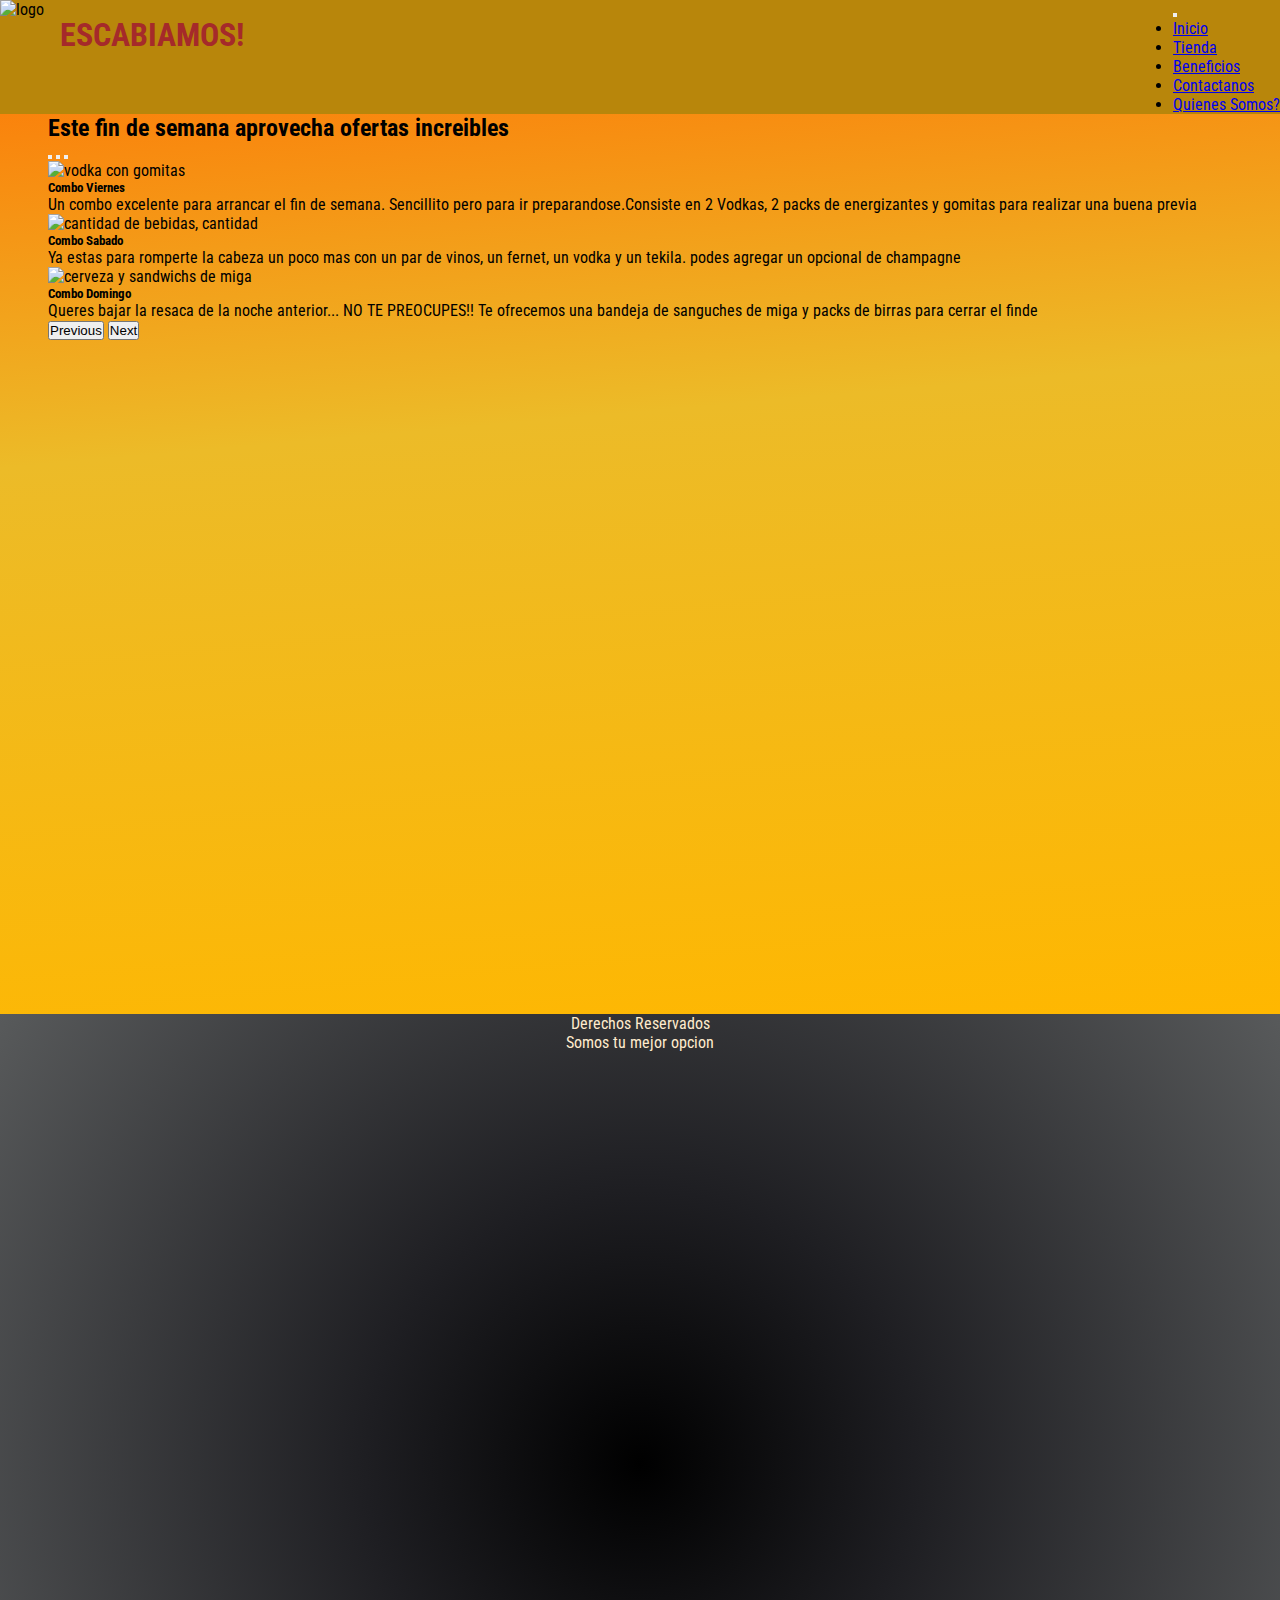
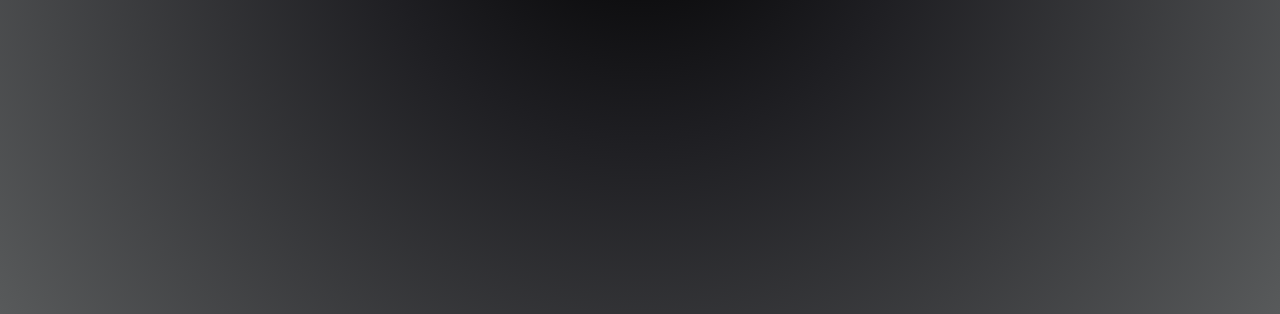
==== index.html @ c1d67223 "se agrego bootstrap en todo el sitio" ====
<!DOCTYPE html>
<html lang="en">
<head>
    <meta charset="UTF-8">
    <meta http-equiv="X-UA-Compatible" content="IE=edge">
    <meta name="viewport" content="width=device-width, initial-scale=1.0">
    <link rel="stylesheet" href="./css-bs/bootstrap.min.css">
    <link rel="stylesheet" href="./css/estilos.css">
    <link rel="preconnect" href="https://fonts.googleapis.com">
<link rel="preconnect" href="https://fonts.gstatic.com" crossorigin>
<link href="https://fonts.googleapis.com/css2?family=Roboto+Condensed:ital,wght@0,300;0,700;1,300&display=swap" rel="stylesheet">
    <title>Escabiamos</title>

</head>

<div class="grid">
<body>
    <header class="header">
    <div class="logo">
        <div><img src="./imagenes/cervezahead.png" alt="logo" style="width: 60px;"></div>
        <h1>Escabiamos!</h1>
    </div>
    <nav class="navbar navbar-expand-lg navbar-light" style="background-color:rgb(255, 200, 80)">
        <div class="container-fluid">
          <button class="navbar-toggler" type="button" data-bs-toggle="collapse" data-bs-target="#navbarNav" aria-controls="navbarNav" aria-expanded="false" aria-label="Toggle navigation">
            <span class="navbar-toggler-icon"></span>
          </button>
          <div class="collapse navbar-collapse" id="navbarNav">
            <ul class="navbar-nav">
              <li class="nav-item">
                <a class="nav-link active" aria-current="page" href="index.html">Inicio</a>
              </li>
              <li class="nav-item">
                <a class="nav-link" href="tienda.html">Tienda</a>
              </li>
              <li class="nav-item">
                <a class="nav-link" href="beneficios.html">Beneficios</a>
              </li>
              <li class="nav-item">
                <a class="nav-link" href="formulario.html">Contactanos</a>
              </li>
              <li class="nav-item">
                <a class="nav-link" href="./nosotros.html">Quienes Somos?</a>
              </li>
            </ul>
          </div>
        </div>
      </nav>

    </header>

    <main class="main">
    <h2>Este fin de semana aprovecha ofertas increibles</h2>
<div>
    <div id="carouselExampleCaptions" class="carousel slide" data-bs-ride="carousel">
        <div class="carousel-indicators">
          <button type="button" data-bs-target="#carouselExampleCaptions" data-bs-slide-to="0" class="active" aria-current="true" aria-label="Slide 1"></button>
          <button type="button" data-bs-target="#carouselExampleCaptions" data-bs-slide-to="1" aria-label="Slide 2"></button>
          <button type="button" data-bs-target="#carouselExampleCaptions" data-bs-slide-to="2" aria-label="Slide 3"></button>
        </div>
        <div class="carousel-inner">
          <div class="carousel-item active">
            <img src="./Imagenes/gomitas.jpg" class="d-block w-100" alt="vodka con gomitas">
            <div class="carousel-caption d-none d-md-block">
              <h5>Combo Viernes</h5>
              <p>Un combo excelente para arrancar el fin de semana. Sencillito pero para ir preparandose.Consiste en 2 Vodkas, 2 packs de energizantes y gomitas para realizar una buena previa</p>
            </div>
          </div>
          <div class="carousel-item">
            <img src="./Imagenes/bebidas varias.jpg" class="d-block w-100" alt="cantidad de bebidas, cantidad">
            <div class="carousel-caption d-none d-md-block">
              <h5>Combo Sabado</h5>
              <p>Ya estas para romperte la cabeza un poco mas con un par de vinos, un fernet, un vodka y un tekila. podes agregar un opcional de champagne</p>
            </div>
          </div>
          <div class="carousel-item">
            <img src="./Imagenes/sanguchebirra.jpg" class="d-block w-100" alt="cerveza y sandwichs de miga">
            <div class="carousel-caption d-none d-md-block">
              <h5>Combo Domingo</h5>
              <p>Queres bajar la resaca de la noche anterior... NO TE PREOCUPES!! Te ofrecemos una bandeja de sanguches de miga y packs de birras para cerrar el finde</p>
            </div>
          </div>
        </div>
        <button class="carousel-control-prev" type="button" data-bs-target="#carouselExampleCaptions" data-bs-slide="prev">
          <span class="carousel-control-prev-icon" aria-hidden="true"></span>
          <span class="visually-hidden">Previous</span>
        </button>
        <button class="carousel-control-next" type="button" data-bs-target="#carouselExampleCaptions" data-bs-slide="next">
          <span class="carousel-control-next-icon" aria-hidden="true"></span>
          <span class="visually-hidden">Next</span>
        </button>
      </div>
    </div>


    </main>

    <footer class="footer">
        <p>Derechos Reservados</p>
        <p>Somos tu mejor opcion</p>
    </footer>
</div>
<script src="./js/bootstrap.min.js"></script>
</body>

</html>
---- css/estilos.css ----
*{
    padding: 0px;
    margin: 0px;
}

/**HEADER**/

.header{
    background-size: cover;
    background-image: url("../Imagenes/birrafondo.jfif");
    background-color: darkgoldenrod;
    background-size: cover;
    background-position: center;
    display: flex;
    justify-content: space-between;
}

.header h1{
    text-align: justify;
    text-transform: uppercase;
    color: brown;
    font-size: 2rem;
    padding: 1rem;
    
}

.logo{
    display: flex;

}

/*NAVbar*/
.header__navbar ul{
    padding: 2rem;
    list-style-type: none;
    text-align: end;
    text-shadow: chartreuse;
    box-shadow: chocolate;
    text-justify: inter-ideograph;
}

.header__navbar li{
    display: inline-block;
    ;
}
.header__navbar a{
    text-decoration: none;
    color: rgb(22, 19, 19);
    text-transform: uppercase;
    text-align: center;
    background-color: rgb(174, 232, 236);
    padding: 0.5rem;
    font-size: 1rem;
}

.tamanioimagen{
    height: 200px;
    width: 200px;
}

.header .navbar {
    background-color: transparent !important;
  }
/*BODY*/
body{
    font-family: 'Roboto Condensed', sans-serif;
    
}

/*MAIN*/
.main{
    background-color: rgb(235, 178, 110);
    padding-left: 3rem;
    padding-right: 3rem;
    background: linear-gradient(175deg, rgba(250,131,12,1) 0%, rgba(236,187,40,1) 35%, rgba(255,183,0,1) 100%);
    height: 100vh;
}
.main img{
    height: 80vh;

}

.main-tienda{
    background-color: rgb(235, 178, 110);
    padding-left: 3rem;
    padding-right: 3rem;
    background: linear-gradient(175deg, rgba(250,131,12,1) 0%, rgba(236,187,40,1) 35%, rgba(255,183,0,1) 100%);
    height: 500px;
}


.main-tienda-div{
    display: flex;
    align-items: center;
    
}

.main-tienda img{
width: 200px;
height: 200px;
}

.main__div{
    padding: 2rem;
    font-size: medium;
    line-height: 1.2rem;
    justify-content: center;


    display: flex;
    justify-content: center;

}
.main__div--1{
    text-align: center;
    border-style: outset;
    transition: all 50ms ease-in-out;
}

.main__div--1:hover{
    transform: scale(1.02);
}

.main__div--2{
    text-align: center;
    border-style: outset;
    transition: all 50ms ease-in-out;
}

.main__div--2:hover{
    transform: scale(1.02);
}

.main__div--3{
    text-align: center;
    border-style: outset;
    transition: all 50ms ease-in-out;
}

.main__div--3:hover{
    transform: scale(1.02);
}

/*FOOTER*/

.footer{
    background-color: black;
    color: blanchedalmond;
    background: radial-gradient(circle, rgba(0,0,0,1) 0%, rgba(30,30,34,1) 35%, rgba(88,90,91,1) 100%);
    
}

.footer__ul{

    text-align: center;
    display: flex;
    justify-content: center;
}

.footer__ul li{
    padding: 2rem;
    text-decoration: none;
    text-transform: uppercase;
}

.footer p{
    display: flex;
    text-align: center;
    justify-content: center;
}

/*GRID*/

.grid{
    display: grid;
    grid-template-columns: 3;
    grid-template-rows: 4;
    grid-template-areas: 
    "header header header"
    "main main main"
    "main main main"
    "footer footer footer";
}

header{
    grid-area: header ;

}

main{
    grid-area: main;
    height: 400px;
}

footer{
    grid-area: footer;
    height: 100vh;
}


.grids{
    display: grid;
    grid-template-columns: 3;
    grid-template-rows: 4;
    grid-template-areas: 
    "header header header"
    "main main aside"
    "main main aside"
    "footer footer footer";
}

aside{
    grid-area: aside;
}

.aside{
    background-color: rgb(235, 178, 110);
    text-align: center;
    border-style: solid;
}

/* tamaño carousel*/
.tamaniocarousel{

}
/*media queries*/
@media only screen and (max-width: 748px){
.querie{
    display: flex;
    flex-direction: column;
}

header{
    display: flex;
    justify-content: space-around;
}

li{
    padding: 2px;
    display: flex;
    flex-direction: row;
}

.grids{
    grid-template-columns: 1fr 1fr 1fr;
    grid-template-rows: 1fr 1fr 1fr 1fr;
    display: grid;
    grid-template-areas:
    "header header header"
    "main main main"
    "aside aside aside"
    "footer footer footer";
}

header{
    grid-area: header;
}

main{
    grid-area: main;

}

aside{
    grid-area: aside;
}

footer{
    grid-area: footer;
}

ul{
    display: flex;
    flex-direction: column;
}

li{
    width: 0.1rem;
}

}

@media (max-width: 1200px){
   *HEADER*

.header{
    background-size: cover;
    background-image: url("../Imagenes/birrafondo.jfif");
    background-color: darkgoldenrod;
    background-size: cover;
    background-position: center;
    display: flex;
    justify-content: space-between;
}

.header h1{
    text-align: justify;
    text-transform: uppercase;
    color: brown;
    font-size: 2rem;
    padding: 1rem;
    
}

.logo{
    display: flex;

}

/*NAVbar*/
.header__navbar ul{
    padding: 2rem;
    list-style-type: none;
    text-align: end;
    text-shadow: chartreuse;
    box-shadow: chocolate;
    text-justify: inter-ideograph;
}

.header__navbar li{
    display: inline-block;
    ;
}
.header__navbar a{
    text-decoration: none;
    color: rgb(22, 19, 19);
    text-transform: uppercase;
    text-align: center;
    background-color: rgb(174, 232, 236);
    padding: 0.5rem;
    font-size: 1rem;
}

.tamanioimagen{
    height: 200px;
    width: 200px;
}

.header .navbar {
    background-color: transparent !important;
  }
/*BODY*/
body{
    font-family: 'Roboto Condensed', sans-serif;
    
}

/*MAIN*/
.main{
    background-color: rgb(235, 178, 110);
    text-align: center;
    background: linear-gradient(175deg, rgba(250,131,12,1) 0%, rgba(236,187,40,1) 35%, rgba(255,183,0,1) 100%);

}
.main img{
    height: 200px;
    width: 200px;
}


.main__div{
    padding: 2rem;
    font-size: medium;
    line-height: 1.2rem;
    justify-content: center;


    display: flex;
    justify-content: center;

}
.main__div--1{
    text-align: center;
    border-style: outset;
    transition: all 50ms ease-in-out;
}

.main__div--1:hover{
    transform: scale(1.02);
}

.main__div--2{
    text-align: center;
    border-style: outset;
    transition: all 50ms ease-in-out;
}

.main__div--2:hover{
    transform: scale(1.02);
}

.main__div--3{
    text-align: center;
    border-style: outset;
    transition: all 50ms ease-in-out;
}

.main__div--3:hover{
    transform: scale(1.02);
}

/*FOOTER*/

.footer{
    background-color: black;
    color: blanchedalmond;
    background: radial-gradient(circle, rgba(0,0,0,1) 0%, rgba(30,30,34,1) 35%, rgba(88,90,91,1) 100%);
}

.footer__ul{

    text-align: center;
    display: flex;
    justify-content: center;
}

.footer__ul li{
    padding: 2rem;
    text-decoration: none;
    text-transform: uppercase;
}

.footer p{
    display: flex;
    text-align: center;
    justify-content: center;
}

/*GRID*/

.grid{
    display: grid;
    grid-template-columns: 3;
    grid-template-rows: 4;
    grid-template-areas: 
    "header header header"
    "main main main"
    "main main main"
    "footer footer footer";
}

header{
    grid-area: header ;

}

main{
    grid-area: main;
}

footer{
    grid-area: footer;
    
}


.grids{
    display: grid;
    grid-template-columns: 3;
    grid-template-rows: 4;
    grid-template-areas: 
    "header header header"
    "main main aside"
    "main main aside"
    "footer footer footer";
}

aside{
    grid-area: aside;
}

.aside{
    background-color: rgb(235, 178, 110);
    text-align: center;
    border-style: solid;
}

/*tamaño carousel*/
.tamaniocarousel{
    padding-left: 30rem;
    padding-right: 30rem;
}
 
}
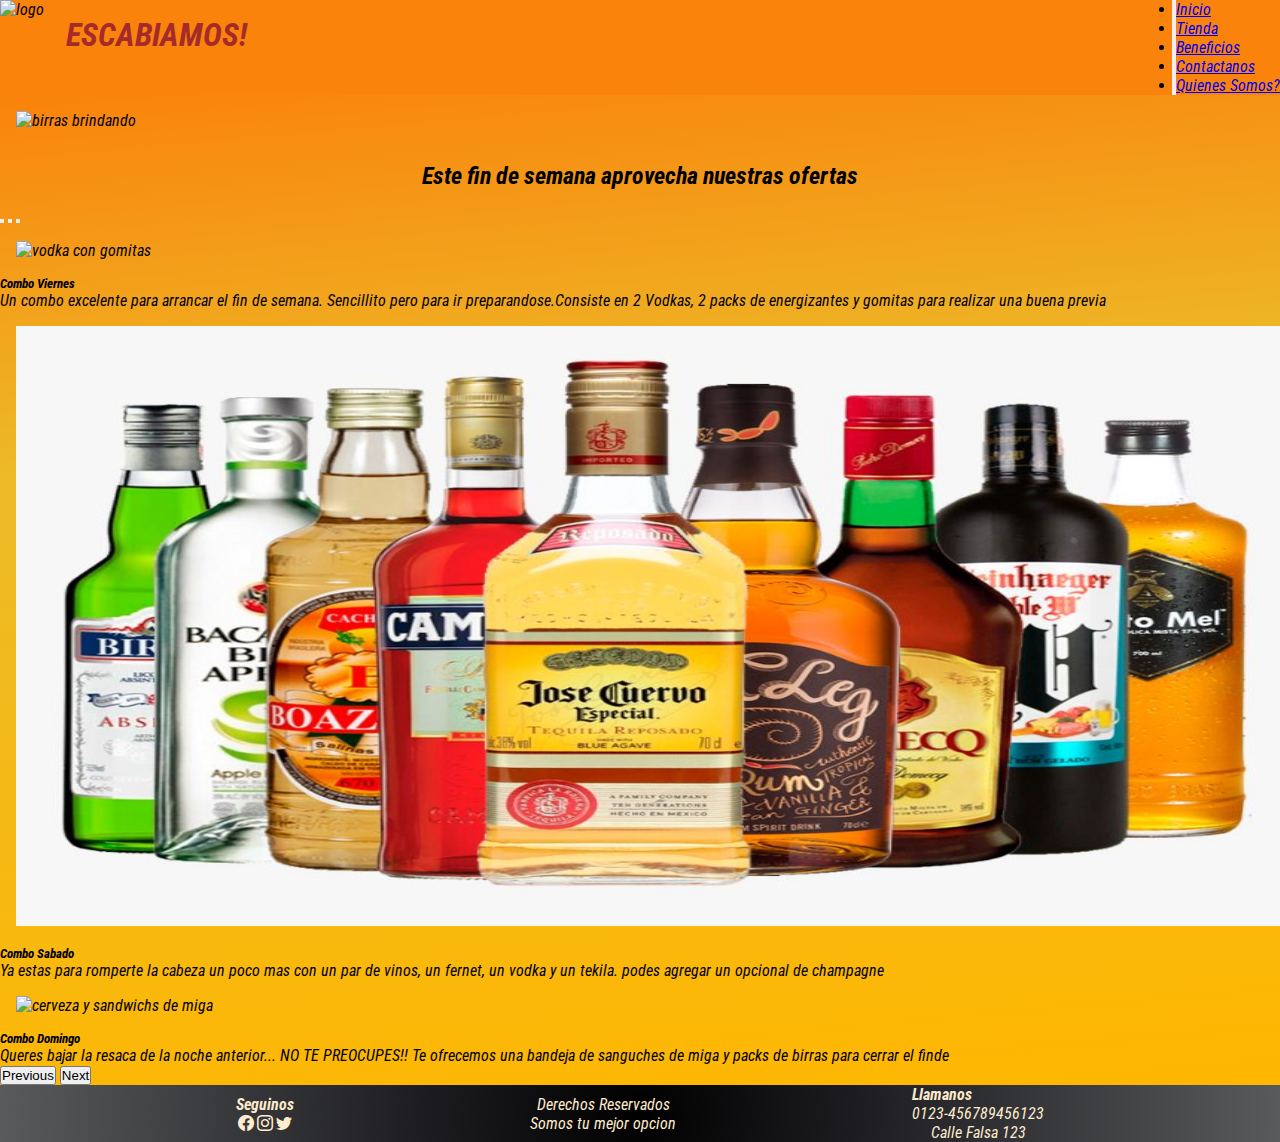
==== commit 61fb51ed: "mergeo" ====
--- a/index.html
+++ b/index.html
@@ -1,28 +1,36 @@
 <!DOCTYPE html>
 <html lang="en">
+
 <head>
-    <meta charset="UTF-8">
-    <meta http-equiv="X-UA-Compatible" content="IE=edge">
-    <meta name="viewport" content="width=device-width, initial-scale=1.0">
-    <link rel="stylesheet" href="./css-bs/bootstrap.min.css">
-    <link rel="stylesheet" href="./css/estilos.css">
-    <link rel="preconnect" href="https://fonts.googleapis.com">
-<link rel="preconnect" href="https://fonts.gstatic.com" crossorigin>
-<link href="https://fonts.googleapis.com/css2?family=Roboto+Condensed:ital,wght@0,300;0,700;1,300&display=swap" rel="stylesheet">
-    <title>Escabiamos</title>
+  <meta charset="UTF-8">
+  <meta http-equiv="X-UA-Compatible" content="IE=edge">
+  <meta name="keywords" content="bebidas, alcoholicas, comprar, tienda, de, bebidas, promociones">
+  <meta name="description" content="seccion de promociones de bebidas">
+  <meta name="viewport" content="width=device-width, initial-scale=1.0">
+  <link rel="stylesheet" href="https://cdn.jsdelivr.net/npm/bootstrap-icons@1.8.1/font/bootstrap-icons.css">
+  <link rel="stylesheet" href="./css-bs/bootstrap.min.css">
+  <link rel="stylesheet" href="./css/estilos.css">
+  <link rel="preconnect" href="https://fonts.googleapis.com">
+  <link rel="preconnect" href="https://fonts.gstatic.com" crossorigin>
+  <link rel="preconnect" href="https://fonts.googleapis.com">
+  <link rel="preconnect" href="https://fonts.gstatic.com" crossorigin>
+  <link href="https://fonts.googleapis.com/css2?family=Acme&family=Roboto+Condensed:ital,wght@0,300;0,700;1,300&family=Source+Serif+4:ital,wght@0,300;0,600;0,700;1,300;1,600;1,700&display=swap" rel="stylesheet">
+  <title>Escabiamos</title>
 
 </head>
 
 <div class="grid">
-<body>
+
+  <body>
     <header class="header">
-    <div class="logo">
-        <div><img src="./imagenes/cervezahead.png" alt="logo" style="width: 60px;"></div>
+      <div class="logo">
+        <div><img src="./imagenes/cervezahead.png" alt="logo"></div>
         <h1>Escabiamos!</h1>
-    </div>
-    <nav class="navbar navbar-expand-lg navbar-light" style="background-color:rgb(255, 200, 80)">
+      </div>
+      <nav class="navbar navbar-expand-lg navbar-light" style="background-color:rgb(255, 200, 80)">
         <div class="container-fluid">
-          <button class="navbar-toggler" type="button" data-bs-toggle="collapse" data-bs-target="#navbarNav" aria-controls="navbarNav" aria-expanded="false" aria-label="Toggle navigation">
+          <button class="navbar-toggler" type="button" data-bs-toggle="collapse" data-bs-target="#navbarNav"
+            aria-controls="navbarNav" aria-expanded="false" aria-label="Toggle navigation">
             <span class="navbar-toggler-icon"></span>
           </button>
           <div class="collapse navbar-collapse" id="navbarNav">
@@ -50,54 +58,111 @@
     </header>
 
     <main class="main">
-    <h2>Este fin de semana aprovecha ofertas increibles</h2>
-<div>
-    <div id="carouselExampleCaptions" class="carousel slide" data-bs-ride="carousel">
-        <div class="carousel-indicators">
-          <button type="button" data-bs-target="#carouselExampleCaptions" data-bs-slide-to="0" class="active" aria-current="true" aria-label="Slide 1"></button>
-          <button type="button" data-bs-target="#carouselExampleCaptions" data-bs-slide-to="1" aria-label="Slide 2"></button>
-          <button type="button" data-bs-target="#carouselExampleCaptions" data-bs-slide-to="2" aria-label="Slide 3"></button>
-        </div>
-        <div class="carousel-inner">
-          <div class="carousel-item active">
-            <img src="./Imagenes/gomitas.jpg" class="d-block w-100" alt="vodka con gomitas">
-            <div class="carousel-caption d-none d-md-block">
-              <h5>Combo Viernes</h5>
-              <p>Un combo excelente para arrancar el fin de semana. Sencillito pero para ir preparandose.Consiste en 2 Vodkas, 2 packs de energizantes y gomitas para realizar una buena previa</p>
+
+      <img src="./imagenes/brindis.jpg" alt="birras brindando">
+      <h2>Este fin de semana aprovecha nuestras ofertas</h2>
+      
+      <div class="ocultarMovil">
+      <div>
+        <div id="carouselExampleCaptions" class="carousel slide" data-bs-ride="carousel">
+          <div class="carousel-indicators">
+            <button type="button" data-bs-target="#carouselExampleCaptions" data-bs-slide-to="0" class="active"
+              aria-current="true" aria-label="Slide 1"></button>
+            <button type="button" data-bs-target="#carouselExampleCaptions" data-bs-slide-to="1"
+              aria-label="Slide 2"></button>
+            <button type="button" data-bs-target="#carouselExampleCaptions" data-bs-slide-to="2"
+              aria-label="Slide 3"></button>
+          </div>
+          <div class="carousel-inner">
+            <div class="carousel-item active">
+              <img src="./Imagenes/gomitas.jpg" class="d-block w-100" alt="vodka con gomitas">
+              <div class="carousel-caption d-none d-md-block">
+                <h5>Combo Viernes</h5>
+                <p>Un combo excelente para arrancar el fin de semana. Sencillito pero para ir preparandose.Consiste en 2
+                  Vodkas, 2 packs de energizantes y gomitas para realizar una buena previa</p>
+              </div>
+            </div>
+            <div class="carousel-item">
+              <img src="./Imagenes/bebidasvarias.jpg" class="d-block w-100" alt="cantidad de bebidas, cantidad">
+              <div class="carousel-caption d-none d-md-block">
+                <h5>Combo Sabado</h5>
+                <p>Ya estas para romperte la cabeza un poco mas con un par de vinos, un fernet, un vodka y un tekila.
+                  podes agregar un opcional de champagne</p>
+              </div>
+            </div>
+            <div class="carousel-item">
+              <img src="./Imagenes/sanguchebirra.jpg" class="d-block w-100" alt="cerveza y sandwichs de miga">
+              <div class="carousel-caption d-none d-md-block">
+                <h5>Combo Domingo</h5>
+                <p>Queres bajar la resaca de la noche anterior... NO TE PREOCUPES!! Te ofrecemos una bandeja de
+                  sanguches de miga y packs de birras para cerrar el finde</p>
+              </div>
             </div>
           </div>
-          <div class="carousel-item">
-            <img src="./Imagenes/bebidas varias.jpg" class="d-block w-100" alt="cantidad de bebidas, cantidad">
-            <div class="carousel-caption d-none d-md-block">
-              <h5>Combo Sabado</h5>
-              <p>Ya estas para romperte la cabeza un poco mas con un par de vinos, un fernet, un vodka y un tekila. podes agregar un opcional de champagne</p>
-            </div>
-          </div>
-          <div class="carousel-item">
-            <img src="./Imagenes/sanguchebirra.jpg" class="d-block w-100" alt="cerveza y sandwichs de miga">
-            <div class="carousel-caption d-none d-md-block">
-              <h5>Combo Domingo</h5>
-              <p>Queres bajar la resaca de la noche anterior... NO TE PREOCUPES!! Te ofrecemos una bandeja de sanguches de miga y packs de birras para cerrar el finde</p>
-            </div>
+          <button class="carousel-control-prev" type="button" data-bs-target="#carouselExampleCaptions"
+            data-bs-slide="prev">
+            <span class="carousel-control-prev-icon" aria-hidden="true"></span>
+            <span class="visually-hidden">Previous</span>
+          </button>
+          <button class="carousel-control-next" type="button" data-bs-target="#carouselExampleCaptions"
+            data-bs-slide="next">
+            <span class="carousel-control-next-icon" aria-hidden="true"></span>
+            <span class="visually-hidden">Next</span>
+          </button>
+        </div>
+      </div>
+
+    </div>
+
+  <div class="ocultarDiv">
+        <div>
+          <div class="imgMain">
+            <img src="./imagenes/gomitas.jpg" alt="vodka con gomitas">
+            <p>COMBO VIERNES:
+              Un combo excelente para arrancar el fin de semana. Sencillito pero para ir preparandose.Consiste en 2
+              Vodkas, 2 packs de energizantes y gomitas para realizar una buena previa</p>
           </div>
         </div>
-        <button class="carousel-control-prev" type="button" data-bs-target="#carouselExampleCaptions" data-bs-slide="prev">
-          <span class="carousel-control-prev-icon" aria-hidden="true"></span>
-          <span class="visually-hidden">Previous</span>
-        </button>
-        <button class="carousel-control-next" type="button" data-bs-target="#carouselExampleCaptions" data-bs-slide="next">
-          <span class="carousel-control-next-icon" aria-hidden="true"></span>
-          <span class="visually-hidden">Next</span>
-        </button>
+
+        <div class="divMain">
+          <div class="imgMain">
+            <img src="./imagenes/bebidasvarias.jpg" alt="cantidad de bebidas">
+            <p>COMBO SABADO:
+              Un combo excelente para arrancar el fin de semana. Sencillito pero para ir preparandose.Consiste en 2
+              Vodkas, 2 packs de energizantes y gomitas para realizar una buena previa</p>
+          </div>
+        </div>
+        
+
+        <div>
+          <div class="imgMain">
+            <img src="./imagenes/sanguchebirra.jpg" alt="birras y sanguches">
+            <p>COMBO DOMINGO:
+              Queres bajar la resaca de la noche anterior... NO TE PREOCUPES!! Te ofrecemos una bandeja de
+              sanguches de miga y packs de birras para cerrar el finde</p>
+          </div>
+        </div>
       </div>
-    </div>
-
-
     </main>
 
     <footer class="footer">
+      <div class="footer__div1">
+        <h4>Seguinos</h4>
+        <div>
+          <i class="bi bi-facebook"></i>
+          <i class="bi bi-instagram"></i>
+          <i class="bi bi-twitter"></i>
+        </div>
+      </div>
+      <div>
         <p>Derechos Reservados</p>
         <p>Somos tu mejor opcion</p>
+      </div> 
+      <div class="footer__div2">
+        <h4>Llamanos</h4>
+        <p>0123-456789456123</p>
+        <p>Calle Falsa 123</p>
+      </div>
     </footer>
 </div>
 <script src="./js/bootstrap.min.js"></script>
--- a/css/estilos.css
+++ b/css/estilos.css
@@ -1,484 +1,559 @@
-*{
-    padding: 0px;
-    margin: 0px;
+* {
+  padding: 0;
+  margin: 0;
 }
 
-/**HEADER**/
-
-.header{
-    background-size: cover;
-    background-image: url("../Imagenes/birrafondo.jfif");
-    background-color: darkgoldenrod;
-    background-size: cover;
-    background-position: center;
-    display: flex;
-    justify-content: space-between;
+body {
+  font-family: 'Source Serif 4', sans-serif;
+  font-weight: 400;
+  font-style: italic;
 }
 
-.header h1{
+/*Movil*/
+@media (max-width: 576px) {
+  /**HEADER**/
+  .header {
+    background-color: #fa830c;
+    display: -webkit-box;
+    display: -ms-flexbox;
+    display: flex;
+    -webkit-box-pack: justify;
+        -ms-flex-pack: justify;
+            justify-content: space-between;
+  }
+  .header h1 {
     text-align: justify;
     text-transform: uppercase;
     color: brown;
     font-size: 2rem;
     padding: 1rem;
-    
-}
-
-.logo{
-    display: flex;
-
-}
-
-/*NAVbar*/
-.header__navbar ul{
-    padding: 2rem;
-    list-style-type: none;
-    text-align: end;
-    text-shadow: chartreuse;
-    box-shadow: chocolate;
-    text-justify: inter-ideograph;
-}
-
-.header__navbar li{
-    display: inline-block;
-    ;
-}
-.header__navbar a{
-    text-decoration: none;
-    color: rgb(22, 19, 19);
-    text-transform: uppercase;
-    text-align: center;
-    background-color: rgb(174, 232, 236);
-    padding: 0.5rem;
-    font-size: 1rem;
-}
-
-.tamanioimagen{
-    height: 200px;
-    width: 200px;
-}
-
-.header .navbar {
+  }
+  .header div {
+    display: -webkit-box;
+    display: -ms-flexbox;
+    display: flex;
+  }
+  .header img {
+    height: 50px;
+    width: 50px;
+  }
+  .header .navbar {
     background-color: transparent !important;
   }
-/*BODY*/
-body{
+  /*BODY*/
+  body {
     font-family: 'Roboto Condensed', sans-serif;
-    
-}
-
-/*MAIN*/
-.main{
-    background-color: rgb(235, 178, 110);
-    padding-left: 3rem;
-    padding-right: 3rem;
-    background: linear-gradient(175deg, rgba(250,131,12,1) 0%, rgba(236,187,40,1) 35%, rgba(255,183,0,1) 100%);
-    height: 100vh;
-}
-.main img{
-    height: 80vh;
-
-}
-
-.main-tienda{
-    background-color: rgb(235, 178, 110);
-    padding-left: 3rem;
-    padding-right: 3rem;
-    background: linear-gradient(175deg, rgba(250,131,12,1) 0%, rgba(236,187,40,1) 35%, rgba(255,183,0,1) 100%);
-    height: 500px;
-}
-
-
-.main-tienda-div{
-    display: flex;
-    align-items: center;
-    
-}
-
-.main-tienda img{
-width: 200px;
-height: 200px;
-}
-
-.main__div{
-    padding: 2rem;
-    font-size: medium;
-    line-height: 1.2rem;
-    justify-content: center;
-
-
-    display: flex;
-    justify-content: center;
-
-}
-.main__div--1{
-    text-align: center;
-    border-style: outset;
-    transition: all 50ms ease-in-out;
-}
-
-.main__div--1:hover{
-    transform: scale(1.02);
-}
-
-.main__div--2{
-    text-align: center;
-    border-style: outset;
-    transition: all 50ms ease-in-out;
-}
-
-.main__div--2:hover{
-    transform: scale(1.02);
-}
-
-.main__div--3{
-    text-align: center;
-    border-style: outset;
-    transition: all 50ms ease-in-out;
-}
-
-.main__div--3:hover{
-    transform: scale(1.02);
-}
-
-/*FOOTER*/
-
-.footer{
+  }
+  /*MAIN*/
+  .main {
+    background-color: #ebb26e;
+    background: linear-gradient(175deg, #fa830c 0%, #ecbb28 35%, #ffb700 100%);
+  }
+  .main img {
+    max-width: 100%;
+    max-height: 100%;
+    padding: 1rem;
+  }
+  .main h2 {
+    font-style: oblique;
+    padding: 1rem;
+    text-align: center;
+    text-shadow: #16ac37;
+  }
+  .main__form {
+    display: -webkit-box;
+    display: -ms-flexbox;
+    display: flex;
+    -webkit-box-pack: center;
+        -ms-flex-pack: center;
+            justify-content: center;
+    -webkit-box-align: center;
+        -ms-flex-align: center;
+            align-items: center;
+    -webkit-box-orient: vertical;
+    -webkit-box-direction: normal;
+        -ms-flex-direction: column;
+            flex-direction: column;
+    text-align: center;
+  }
+  .main__tienda {
+    display: -webkit-box;
+    display: -ms-flexbox;
+    display: flex;
+    -webkit-box-align: center;
+        -ms-flex-align: center;
+            align-items: center;
+    -webkit-box-pack: center;
+        -ms-flex-pack: center;
+            justify-content: center;
+    background: linear-gradient(175deg, #fa830c 0%, #ecbb28 35%, #ffb700 100%);
+  }
+  .imgMain {
+    display: -webkit-box;
+    display: -ms-flexbox;
+    display: flex;
+    -webkit-box-orient: horizontal;
+    -webkit-box-direction: normal;
+        -ms-flex-direction: row;
+            flex-direction: row;
+    font-size: small;
+  }
+  .imgMain img {
+    width: 100px;
+    height: 100px;
+  }
+  .aside {
+    background-color: #ebb26e;
+    background: linear-gradient(175deg, #fa830c 0%, #ecbb28 35%, #ffb700 100%);
+  }
+  /*FOOTER*/
+  .footer {
     background-color: black;
     color: blanchedalmond;
-    background: radial-gradient(circle, rgba(0,0,0,1) 0%, rgba(30,30,34,1) 35%, rgba(88,90,91,1) 100%);
-    
-}
-
-.footer__ul{
-
-    text-align: center;
-    display: flex;
-    justify-content: center;
-}
-
-.footer__ul li{
+    background: radial-gradient(circle, black 0%, #1e1e22 35%, #585a5b 100%);
+    display: -webkit-box;
+    display: -ms-flexbox;
+    display: flex;
+    -webkit-box-orient: vertical;
+    -webkit-box-direction: normal;
+        -ms-flex-direction: column;
+            flex-direction: column;
+    -webkit-box-pack: center;
+        -ms-flex-pack: center;
+            justify-content: center;
+    -webkit-box-align: center;
+        -ms-flex-align: center;
+            align-items: center;
+  }
+  .footer .footer__div1 {
+    display: -webkit-box;
+    display: -ms-flexbox;
+    display: flex;
+    -webkit-box-orient: vertical;
+    -webkit-box-direction: normal;
+        -ms-flex-direction: column;
+            flex-direction: column;
+  }
+  .footer .footer__div1 div {
+    display: -webkit-box;
+    display: -ms-flexbox;
+    display: flex;
+    -webkit-box-orient: horizontal;
+    -webkit-box-direction: normal;
+        -ms-flex-direction: row;
+            flex-direction: row;
+    -ms-flex-pack: distribute;
+        justify-content: space-around;
+  }
+  .footer .footer__div2 {
+    display: -webkit-box;
+    display: -ms-flexbox;
+    display: flex;
+    -webkit-box-pack: center;
+        -ms-flex-pack: center;
+            justify-content: center;
+    -webkit-box-orient: vertical;
+    -webkit-box-direction: normal;
+        -ms-flex-direction: column;
+            flex-direction: column;
+  }
+  .footer ul {
+    text-align: center;
+    display: -webkit-box;
+    display: -ms-flexbox;
+    display: flex;
+    -webkit-box-pack: center;
+        -ms-flex-pack: center;
+            justify-content: center;
+  }
+  .footer li {
     padding: 2rem;
     text-decoration: none;
     text-transform: uppercase;
+  }
+  .footer p {
+    text-align: center;
+  }
+  .ocultarMovil {
+    display: none;
+  }
 }
 
-.footer p{
-    display: flex;
-    text-align: center;
-    justify-content: center;
-}
-
-/*GRID*/
-
-.grid{
-    display: grid;
-    grid-template-columns: 3;
-    grid-template-rows: 4;
-    grid-template-areas: 
-    "header header header"
-    "main main main"
-    "main main main"
-    "footer footer footer";
-}
-
-header{
-    grid-area: header ;
-
-}
-
-main{
-    grid-area: main;
-    height: 400px;
-}
-
-footer{
-    grid-area: footer;
-    height: 100vh;
-}
-
-
-.grids{
-    display: grid;
-    grid-template-columns: 3;
-    grid-template-rows: 4;
-    grid-template-areas: 
-    "header header header"
-    "main main aside"
-    "main main aside"
-    "footer footer footer";
-}
-
-aside{
-    grid-area: aside;
-}
-
-.aside{
-    background-color: rgb(235, 178, 110);
-    text-align: center;
-    border-style: solid;
-}
-
-/* tamaño carousel*/
-.tamaniocarousel{
-
-}
-/*media queries*/
-@media only screen and (max-width: 748px){
-.querie{
-    display: flex;
-    flex-direction: column;
-}
-
-header{
-    display: flex;
-    justify-content: space-around;
-}
-
-li{
-    padding: 2px;
-    display: flex;
-    flex-direction: row;
-}
-
-.grids{
-    grid-template-columns: 1fr 1fr 1fr;
-    grid-template-rows: 1fr 1fr 1fr 1fr;
-    display: grid;
-    grid-template-areas:
-    "header header header"
-    "main main main"
-    "aside aside aside"
-    "footer footer footer";
-}
-
-header{
-    grid-area: header;
-}
-
-main{
-    grid-area: main;
-
-}
-
-aside{
-    grid-area: aside;
-}
-
-footer{
-    grid-area: footer;
-}
-
-ul{
-    display: flex;
-    flex-direction: column;
-}
-
-li{
-    width: 0.1rem;
-}
-
-}
-
-@media (max-width: 1200px){
-   *HEADER*
-
-.header{
-    background-size: cover;
-    background-image: url("../Imagenes/birrafondo.jfif");
-    background-color: darkgoldenrod;
-    background-size: cover;
-    background-position: center;
-    display: flex;
-    justify-content: space-between;
-}
-
-.header h1{
+/*TABLET*/
+@media (min-width: 768px) {
+  /**HEADER**/
+  .header {
+    background-color: #fa830c;
+    display: -webkit-box;
+    display: -ms-flexbox;
+    display: flex;
+    -webkit-box-pack: justify;
+        -ms-flex-pack: justify;
+            justify-content: space-between;
+  }
+  .header h1 {
     text-align: justify;
     text-transform: uppercase;
     color: brown;
     font-size: 2rem;
     padding: 1rem;
-    
-}
-
-.logo{
-    display: flex;
-
-}
-
-/*NAVbar*/
-.header__navbar ul{
-    padding: 2rem;
-    list-style-type: none;
-    text-align: end;
-    text-shadow: chartreuse;
-    box-shadow: chocolate;
-    text-justify: inter-ideograph;
-}
-
-.header__navbar li{
-    display: inline-block;
-    ;
-}
-.header__navbar a{
-    text-decoration: none;
-    color: rgb(22, 19, 19);
-    text-transform: uppercase;
-    text-align: center;
-    background-color: rgb(174, 232, 236);
-    padding: 0.5rem;
-    font-size: 1rem;
-}
-
-.tamanioimagen{
-    height: 200px;
-    width: 200px;
-}
-
-.header .navbar {
+  }
+  .header div {
+    display: -webkit-box;
+    display: -ms-flexbox;
+    display: flex;
+  }
+  .header img {
+    height: 50px;
+    width: 50px;
+  }
+  .header .navbar {
     background-color: transparent !important;
   }
-/*BODY*/
-body{
+  /*BODY*/
+  body {
     font-family: 'Roboto Condensed', sans-serif;
-    
-}
-
-/*MAIN*/
-.main{
-    background-color: rgb(235, 178, 110);
-    text-align: center;
-    background: linear-gradient(175deg, rgba(250,131,12,1) 0%, rgba(236,187,40,1) 35%, rgba(255,183,0,1) 100%);
-
-}
-.main img{
-    height: 200px;
-    width: 200px;
-}
-
-
-.main__div{
-    padding: 2rem;
-    font-size: medium;
-    line-height: 1.2rem;
-    justify-content: center;
-
-
-    display: flex;
-    justify-content: center;
-
-}
-.main__div--1{
-    text-align: center;
-    border-style: outset;
-    transition: all 50ms ease-in-out;
-}
-
-.main__div--1:hover{
-    transform: scale(1.02);
-}
-
-.main__div--2{
-    text-align: center;
-    border-style: outset;
-    transition: all 50ms ease-in-out;
-}
-
-.main__div--2:hover{
-    transform: scale(1.02);
-}
-
-.main__div--3{
-    text-align: center;
-    border-style: outset;
-    transition: all 50ms ease-in-out;
-}
-
-.main__div--3:hover{
-    transform: scale(1.02);
-}
-
-/*FOOTER*/
-
-.footer{
+  }
+  /*MAIN*/
+  .main {
+    background-color: #ebb26e;
+    background: linear-gradient(175deg, #fa830c 0%, #ecbb28 35%, #ffb700 100%);
+  }
+  .main img {
+    max-width: 100%;
+    max-height: 100%;
+    padding: 1rem;
+  }
+  .main h2 {
+    font-style: oblique;
+    padding: 1rem;
+    text-align: center;
+    text-shadow: #16ac37;
+  }
+  .main__form {
+    display: -webkit-box;
+    display: -ms-flexbox;
+    display: flex;
+    -webkit-box-pack: center;
+        -ms-flex-pack: center;
+            justify-content: center;
+    -webkit-box-align: center;
+        -ms-flex-align: center;
+            align-items: center;
+    -webkit-box-orient: vertical;
+    -webkit-box-direction: normal;
+        -ms-flex-direction: column;
+            flex-direction: column;
+    text-align: center;
+  }
+  .main__tienda {
+    display: -webkit-box;
+    display: -ms-flexbox;
+    display: flex;
+    -webkit-box-align: center;
+        -ms-flex-align: center;
+            align-items: center;
+    -webkit-box-pack: center;
+        -ms-flex-pack: center;
+            justify-content: center;
+    background: linear-gradient(175deg, #fa830c 0%, #ecbb28 35%, #ffb700 100%);
+  }
+  .imgMain {
+    display: -webkit-box;
+    display: -ms-flexbox;
+    display: flex;
+    -webkit-box-orient: horizontal;
+    -webkit-box-direction: normal;
+        -ms-flex-direction: row;
+            flex-direction: row;
+    font-size: small;
+  }
+  .imgMain img {
+    width: 100px;
+    height: 100px;
+  }
+  .aside {
+    background-color: #ebb26e;
+    background: linear-gradient(175deg, #fa830c 0%, #ecbb28 35%, #ffb700 100%);
+  }
+  /*FOOTER*/
+  .footer {
     background-color: black;
     color: blanchedalmond;
-    background: radial-gradient(circle, rgba(0,0,0,1) 0%, rgba(30,30,34,1) 35%, rgba(88,90,91,1) 100%);
-}
-
-.footer__ul{
-
-    text-align: center;
-    display: flex;
-    justify-content: center;
-}
-
-.footer__ul li{
+    background: radial-gradient(circle, black 0%, #1e1e22 35%, #585a5b 100%);
+    display: -webkit-box;
+    display: -ms-flexbox;
+    display: flex;
+    -webkit-box-orient: vertical;
+    -webkit-box-direction: normal;
+        -ms-flex-direction: column;
+            flex-direction: column;
+    -webkit-box-pack: center;
+        -ms-flex-pack: center;
+            justify-content: center;
+    -webkit-box-align: center;
+        -ms-flex-align: center;
+            align-items: center;
+  }
+  .footer .footer__div1 {
+    display: -webkit-box;
+    display: -ms-flexbox;
+    display: flex;
+    -webkit-box-orient: vertical;
+    -webkit-box-direction: normal;
+        -ms-flex-direction: column;
+            flex-direction: column;
+  }
+  .footer .footer__div1 div {
+    display: -webkit-box;
+    display: -ms-flexbox;
+    display: flex;
+    -webkit-box-orient: horizontal;
+    -webkit-box-direction: normal;
+        -ms-flex-direction: row;
+            flex-direction: row;
+    -ms-flex-pack: distribute;
+        justify-content: space-around;
+  }
+  .footer .footer__div2 {
+    display: -webkit-box;
+    display: -ms-flexbox;
+    display: flex;
+    -webkit-box-pack: center;
+        -ms-flex-pack: center;
+            justify-content: center;
+    -webkit-box-orient: vertical;
+    -webkit-box-direction: normal;
+        -ms-flex-direction: column;
+            flex-direction: column;
+  }
+  .footer ul {
+    text-align: center;
+    display: -webkit-box;
+    display: -ms-flexbox;
+    display: flex;
+    -webkit-box-pack: center;
+        -ms-flex-pack: center;
+            justify-content: center;
+  }
+  .footer li {
     padding: 2rem;
     text-decoration: none;
     text-transform: uppercase;
+  }
+  .footer p {
+    text-align: center;
+  }
+  .ocultarMovil {
+    display: none;
+  }
+  .footer {
+    -webkit-box-orient: horizontal;
+    -webkit-box-direction: normal;
+        -ms-flex-direction: row;
+            flex-direction: row;
+    -webkit-box-pack: space-evenly;
+        -ms-flex-pack: space-evenly;
+            justify-content: space-evenly;
+  }
+  .main__tienda {
+    -webkit-box-orient: horizontal;
+    -webkit-box-direction: normal;
+        -ms-flex-direction: row;
+            flex-direction: row;
+    -ms-flex-wrap: wrap;
+        flex-wrap: wrap;
+  }
 }
 
-.footer p{
-    display: flex;
-    text-align: center;
-    justify-content: center;
+/*PC*/
+@media (min-width: 1200px) {
+  /**HEADER**/
+  .header {
+    background-color: #fa830c;
+    display: -webkit-box;
+    display: -ms-flexbox;
+    display: flex;
+    -webkit-box-pack: justify;
+        -ms-flex-pack: justify;
+            justify-content: space-between;
+  }
+  .header h1 {
+    text-align: justify;
+    text-transform: uppercase;
+    color: brown;
+    font-size: 2rem;
+    padding: 1rem;
+  }
+  .header div {
+    display: -webkit-box;
+    display: -ms-flexbox;
+    display: flex;
+  }
+  .header img {
+    height: 50px;
+    width: 50px;
+  }
+  .header .navbar {
+    background-color: transparent !important;
+  }
+  /*BODY*/
+  body {
+    font-family: 'Roboto Condensed', sans-serif;
+  }
+  /*MAIN*/
+  .main {
+    background-color: #ebb26e;
+    background: linear-gradient(175deg, #fa830c 0%, #ecbb28 35%, #ffb700 100%);
+  }
+  .main img {
+    max-width: 100%;
+    max-height: 100%;
+    padding: 1rem;
+  }
+  .main h2 {
+    font-style: oblique;
+    padding: 1rem;
+    text-align: center;
+    text-shadow: #16ac37;
+  }
+  .main__form {
+    display: -webkit-box;
+    display: -ms-flexbox;
+    display: flex;
+    -webkit-box-pack: center;
+        -ms-flex-pack: center;
+            justify-content: center;
+    -webkit-box-align: center;
+        -ms-flex-align: center;
+            align-items: center;
+    -webkit-box-orient: vertical;
+    -webkit-box-direction: normal;
+        -ms-flex-direction: column;
+            flex-direction: column;
+    text-align: center;
+  }
+  .main__tienda {
+    display: -webkit-box;
+    display: -ms-flexbox;
+    display: flex;
+    -webkit-box-align: center;
+        -ms-flex-align: center;
+            align-items: center;
+    -webkit-box-pack: center;
+        -ms-flex-pack: center;
+            justify-content: center;
+    background: linear-gradient(175deg, #fa830c 0%, #ecbb28 35%, #ffb700 100%);
+  }
+  .imgMain {
+    display: -webkit-box;
+    display: -ms-flexbox;
+    display: flex;
+    -webkit-box-orient: horizontal;
+    -webkit-box-direction: normal;
+        -ms-flex-direction: row;
+            flex-direction: row;
+    font-size: small;
+  }
+  .imgMain img {
+    width: 100px;
+    height: 100px;
+  }
+  .aside {
+    background-color: #ebb26e;
+    background: linear-gradient(175deg, #fa830c 0%, #ecbb28 35%, #ffb700 100%);
+  }
+  /*FOOTER*/
+  .footer {
+    background-color: black;
+    color: blanchedalmond;
+    background: radial-gradient(circle, black 0%, #1e1e22 35%, #585a5b 100%);
+    display: -webkit-box;
+    display: -ms-flexbox;
+    display: flex;
+    -webkit-box-orient: vertical;
+    -webkit-box-direction: normal;
+        -ms-flex-direction: column;
+            flex-direction: column;
+    -webkit-box-pack: center;
+        -ms-flex-pack: center;
+            justify-content: center;
+    -webkit-box-align: center;
+        -ms-flex-align: center;
+            align-items: center;
+  }
+  .footer .footer__div1 {
+    display: -webkit-box;
+    display: -ms-flexbox;
+    display: flex;
+    -webkit-box-orient: vertical;
+    -webkit-box-direction: normal;
+        -ms-flex-direction: column;
+            flex-direction: column;
+  }
+  .footer .footer__div1 div {
+    display: -webkit-box;
+    display: -ms-flexbox;
+    display: flex;
+    -webkit-box-orient: horizontal;
+    -webkit-box-direction: normal;
+        -ms-flex-direction: row;
+            flex-direction: row;
+    -ms-flex-pack: distribute;
+        justify-content: space-around;
+  }
+  .footer .footer__div2 {
+    display: -webkit-box;
+    display: -ms-flexbox;
+    display: flex;
+    -webkit-box-pack: center;
+        -ms-flex-pack: center;
+            justify-content: center;
+    -webkit-box-orient: vertical;
+    -webkit-box-direction: normal;
+        -ms-flex-direction: column;
+            flex-direction: column;
+  }
+  .footer ul {
+    text-align: center;
+    display: -webkit-box;
+    display: -ms-flexbox;
+    display: flex;
+    -webkit-box-pack: center;
+        -ms-flex-pack: center;
+            justify-content: center;
+  }
+  .footer li {
+    padding: 2rem;
+    text-decoration: none;
+    text-transform: uppercase;
+  }
+  .footer p {
+    text-align: center;
+  }
+  .ocultarDiv {
+    display: none;
+  }
+  .ocultarMovil {
+    display: contents;
+  }
+  .footer {
+    -webkit-box-orient: horizontal;
+    -webkit-box-direction: normal;
+        -ms-flex-direction: row;
+            flex-direction: row;
+    -webkit-box-pack: space-evenly;
+        -ms-flex-pack: space-evenly;
+            justify-content: space-evenly;
+  }
+  .main img {
+    width: 100%;
+    height: 600px;
+    padding: 1rem;
+  }
+  .tamanio {
+    width: 300px;
+    height: 200px;
+  }
 }
-
-/*GRID*/
-
-.grid{
-    display: grid;
-    grid-template-columns: 3;
-    grid-template-rows: 4;
-    grid-template-areas: 
-    "header header header"
-    "main main main"
-    "main main main"
-    "footer footer footer";
-}
-
-header{
-    grid-area: header ;
-
-}
-
-main{
-    grid-area: main;
-}
-
-footer{
-    grid-area: footer;
-    
-}
-
-
-.grids{
-    display: grid;
-    grid-template-columns: 3;
-    grid-template-rows: 4;
-    grid-template-areas: 
-    "header header header"
-    "main main aside"
-    "main main aside"
-    "footer footer footer";
-}
-
-aside{
-    grid-area: aside;
-}
-
-.aside{
-    background-color: rgb(235, 178, 110);
-    text-align: center;
-    border-style: solid;
-}
-
-/*tamaño carousel*/
-.tamaniocarousel{
-    padding-left: 30rem;
-    padding-right: 30rem;
-}
- 
-}+/*# sourceMappingURL=estilos.css.map */